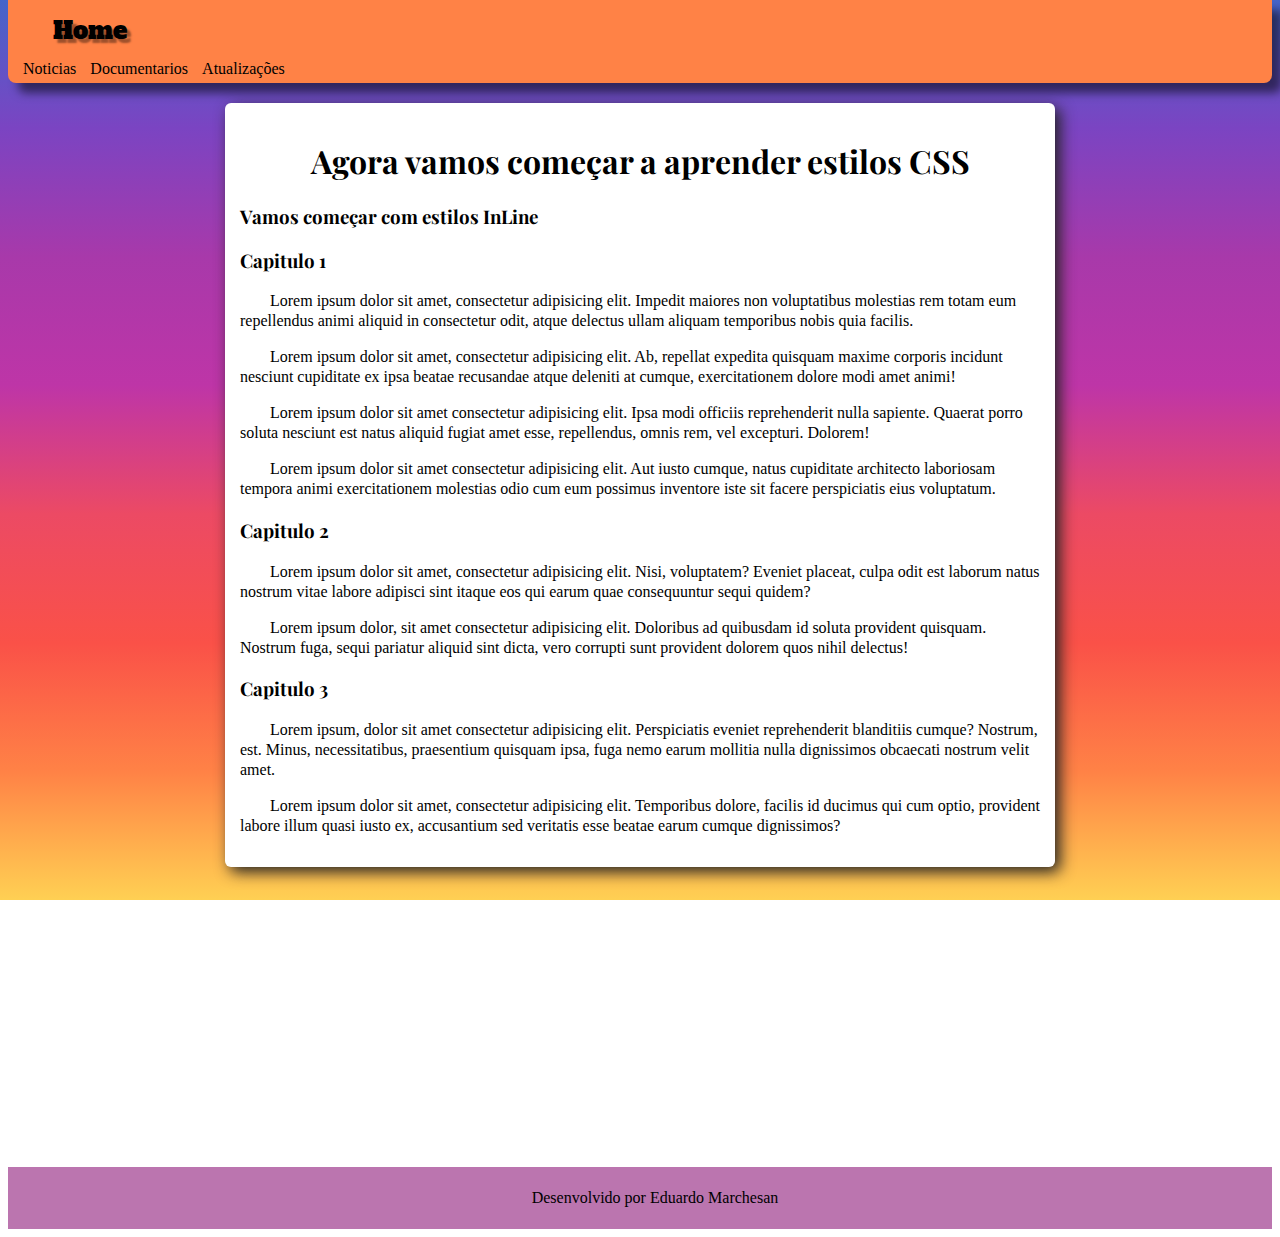
==== index.html @ af77166e "Initial commit" ====
<!DOCTYPE html>
<html lang="pt-br">
<head>
    <meta charset="UTF-8">
    <meta http-equiv="X-UA-Compatible" content="IE=edge">
    <meta name="viewport" content="width=device-width, initial-scale=1.0">
    <title>CSS Estilo interno</title>
    <link rel="shortcut icon" href="ico.ico" type="image/x-icon">
    <link rel="stylesheet" href="style.css">
</head>
<body>
    <header>
        <p>
             <a href="index.html"class="navega">Home</a>
        </p>
        <a href="#" class="not">Noticias</a>
        <a href="documentarios.html">Documentarios</a>
        <a href="atualizacao.html">Atualizações</a>
    </header>
    <main>  
        <h1>Agora vamos começar a aprender estilos CSS</h1>
        <h3>Vamos começar com estilos InLine</h3>
        <h3>Capitulo 1</h3>
        <p>Lorem ipsum dolor sit amet, consectetur adipisicing elit. Impedit maiores non voluptatibus molestias rem totam eum repellendus animi aliquid in consectetur odit, atque delectus ullam aliquam temporibus nobis quia facilis.</p>
        <p>Lorem ipsum dolor sit amet, consectetur adipisicing elit. Ab, repellat expedita quisquam maxime corporis incidunt nesciunt cupiditate ex ipsa beatae recusandae atque deleniti at cumque, exercitationem dolore modi amet animi!</p>
        <p>Lorem ipsum dolor sit amet consectetur adipisicing elit. Ipsa modi officiis reprehenderit nulla sapiente. Quaerat porro soluta nesciunt est natus aliquid fugiat amet esse, repellendus, omnis rem, vel excepturi. Dolorem!</p>
        <p>Lorem ipsum dolor sit amet consectetur adipisicing elit. Aut iusto cumque, natus cupiditate architecto laboriosam tempora animi exercitationem molestias odio cum eum possimus inventore iste sit facere perspiciatis eius voluptatum.</p>
        <h3>Capitulo 2</h3>
        <p>Lorem ipsum dolor sit amet, consectetur adipisicing elit. Nisi, voluptatem? Eveniet placeat, culpa odit est laborum natus nostrum vitae labore adipisci sint itaque eos qui earum quae consequuntur sequi quidem?</p>
        <p>Lorem ipsum dolor, sit amet consectetur adipisicing elit. Doloribus ad quibusdam id soluta provident quisquam. Nostrum fuga, sequi pariatur aliquid sint dicta, vero corrupti sunt provident dolorem quos nihil delectus!</p>
        <h3>Capitulo 3</h3>
        <p>Lorem ipsum, dolor sit amet consectetur adipisicing elit. Perspiciatis eveniet reprehenderit blanditiis cumque? Nostrum, est. Minus, necessitatibus, praesentium quisquam ipsa, fuga nemo earum mollitia nulla dignissimos obcaecati nostrum velit amet.</p>
        <p>Lorem ipsum dolor sit amet, consectetur adipisicing elit. Temporibus dolore, facilis id ducimus qui cum optio, provident labore illum quasi iusto ex, accusantium sed veritatis esse beatae earum cumque dignissimos?</p>
    </main>
    <img src="eu.jpg" alt="">
    <footer>
        <p>Desenvolvido por Eduardo Marchesan</p>
    </footer>
    
</body>
</html>
---- style.css ----
@charset "UTF-8";
@import url('https://fonts.googleapis.com/css2?family=Playfair+Display:ital@1&display=swap');
@import url('https://fonts.googleapis.com/css2?family=Alfa+Slab+One&display=swap');
*{                              /*configuração global definida por * e chaves*/
    font-weight: 4000;
}

body{
    margin-top: 0px; 
    background-image:linear-gradient(to bottom,#4565CA,#7B44C2,#A839AA,#BE35A7,#EC4A64,#FA5148,#FF8246,#FFD053);
    background-attachment: fixed;

}
header{
    background-color: #FF8246;
    padding: 5px;
    margin-bottom: 20px;
    border-radius: 0px 0px 8px 8px;
    box-shadow: 10px 10px 10px #00000086;

}
header>a{
    margin-left:  10px;
    text-decoration: none;
    color: #000000;
    
}
header>a:hover{
    transition: 0.50s;
    color: #000000;
    padding:5px;
    background-color: #f57600;
    border-radius: 10px 10px 0px 0px;
}
.navega{
    text-decoration: none;
    color: #000000;
    font-family: 'Alfa Slab One', cursive;
    font-size: 1.5em;
    margin-top: 0;
    padding-left: 10px;
    text-shadow:4px 4px 2px #00000062;
}

main{
    background-color:rgb(255, 255, 255);
    border-radius: 6px;
    box-shadow:5px 5px 15px rgb(34, 34, 34);
    /*width:800px;*/
    max-width: 800px;
    min-width: 260px;
    margin: auto;
    padding: 15px;
}
footer{
    margin-top: 300px;
    background-color: #bb75af;
    text-align: center;
    padding: 5px;
}
footer>p{
    text-align: center;
}
h1{
    color:black;
    text-align: center;
    font-family: 'Playfair Display', serif;
}
h3{
    color:black;
    font-family: 'Playfair Display', serif;
}
p{
    color:black;
    text-indent:30px;
    line-height: 20px
    
}

img{
    width: 300px;;
    border-radius: 100%;
    display: flex;
    position: relative;
    top: 150px;
    margin: auto;
}
img:hover{
    -webkit-transform: scale(1.3);
    transform: scale(1.3);
    transition: 1s;
}

iframe{
    padding-left: 10px;
    padding-bottom: 50px;
}
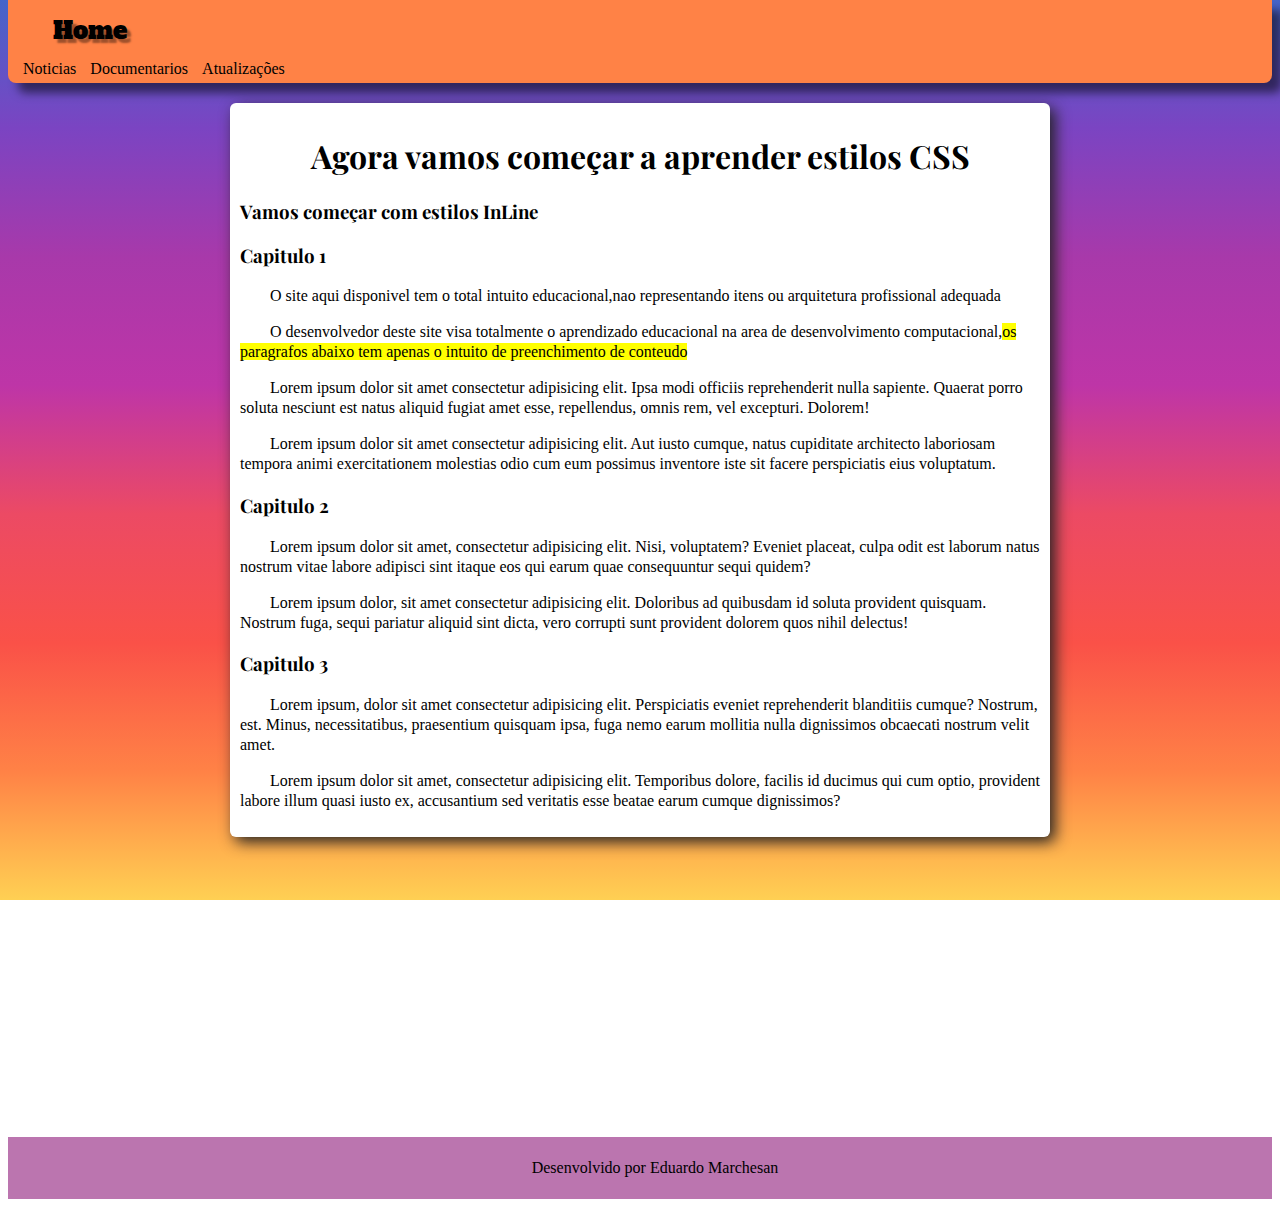
==== commit accd1eaf: "Update index.html" ====
--- a/index.html
+++ b/index.html
@@ -21,8 +21,8 @@
         <h1>Agora vamos começar a aprender estilos CSS</h1>
         <h3>Vamos começar com estilos InLine</h3>
         <h3>Capitulo 1</h3>
-        <p>Lorem ipsum dolor sit amet, consectetur adipisicing elit. Impedit maiores non voluptatibus molestias rem totam eum repellendus animi aliquid in consectetur odit, atque delectus ullam aliquam temporibus nobis quia facilis.</p>
-        <p>Lorem ipsum dolor sit amet, consectetur adipisicing elit. Ab, repellat expedita quisquam maxime corporis incidunt nesciunt cupiditate ex ipsa beatae recusandae atque deleniti at cumque, exercitationem dolore modi amet animi!</p>
+        <p>O site aqui disponivel tem o total intuito educacional,nao representando itens ou arquitetura profissional adequada</p>
+        <p>O desenvolvedor deste site visa totalmente o aprendizado educacional na area de desenvolvimento computacional,<mark>os paragrafos abaixo tem apenas o intuito de preenchimento de conteudo</mark></p>
         <p>Lorem ipsum dolor sit amet consectetur adipisicing elit. Ipsa modi officiis reprehenderit nulla sapiente. Quaerat porro soluta nesciunt est natus aliquid fugiat amet esse, repellendus, omnis rem, vel excepturi. Dolorem!</p>
         <p>Lorem ipsum dolor sit amet consectetur adipisicing elit. Aut iusto cumque, natus cupiditate architecto laboriosam tempora animi exercitationem molestias odio cum eum possimus inventore iste sit facere perspiciatis eius voluptatum.</p>
         <h3>Capitulo 2</h3>
--- a/style.css
+++ b/style.css
@@ -50,7 +50,7 @@
     max-width: 800px;
     min-width: 260px;
     margin: auto;
-    padding: 15px;
+    padding: 10px;
 }
 footer{
     margin-top: 300px;
